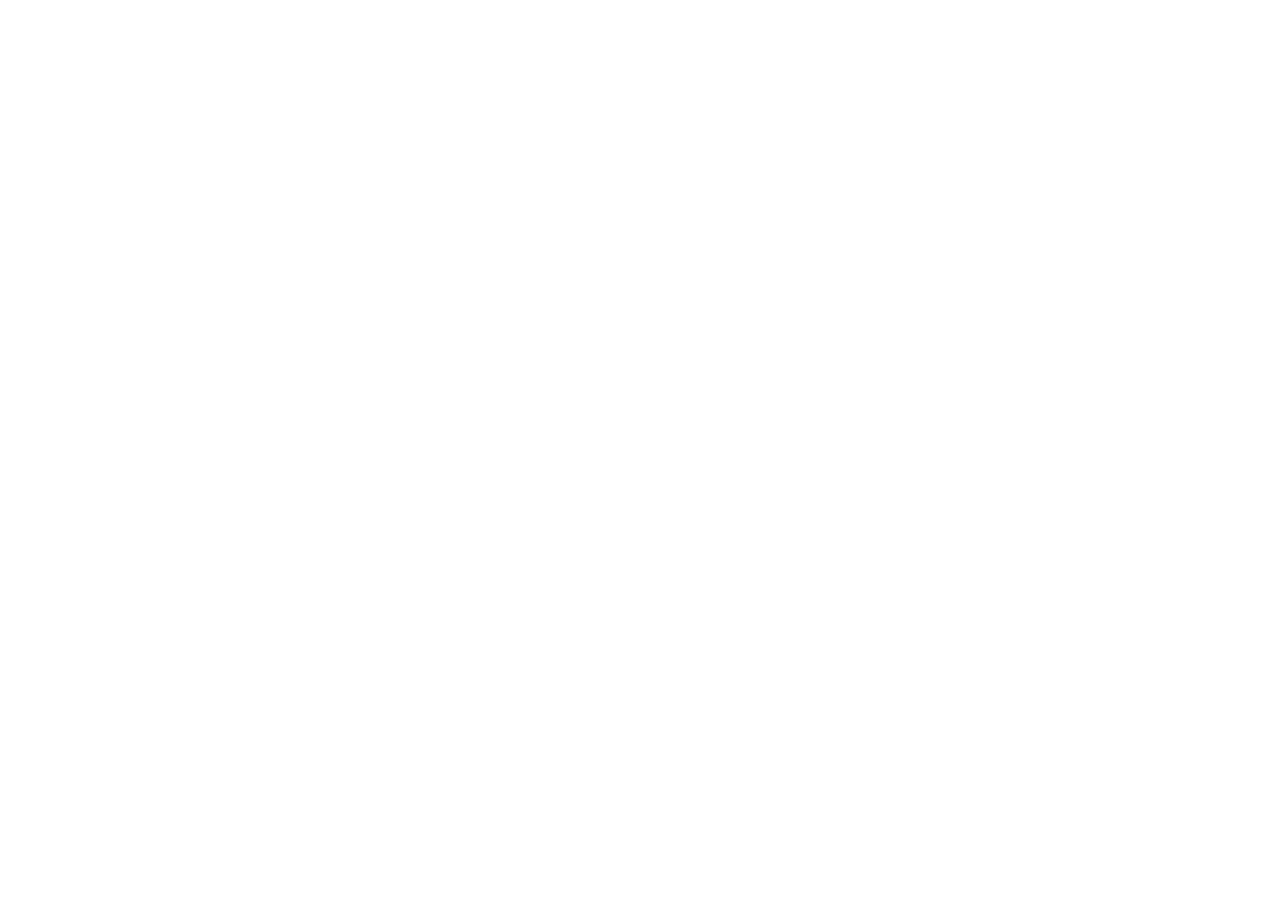
==== index.html @ 5d818b77 "Init commit" ====
<!DOCTYPE html>
<html lang="fr">
<head>
    <meta charset="UTF-8">
    <meta http-equiv="X-UA-Compatible" content="IE=edge">
    <meta name="viewport" content="width=device-width, initial-scale=1.0">
    <title>Teuchisama !</title>
</head>
<body>
    
</body>
</html>
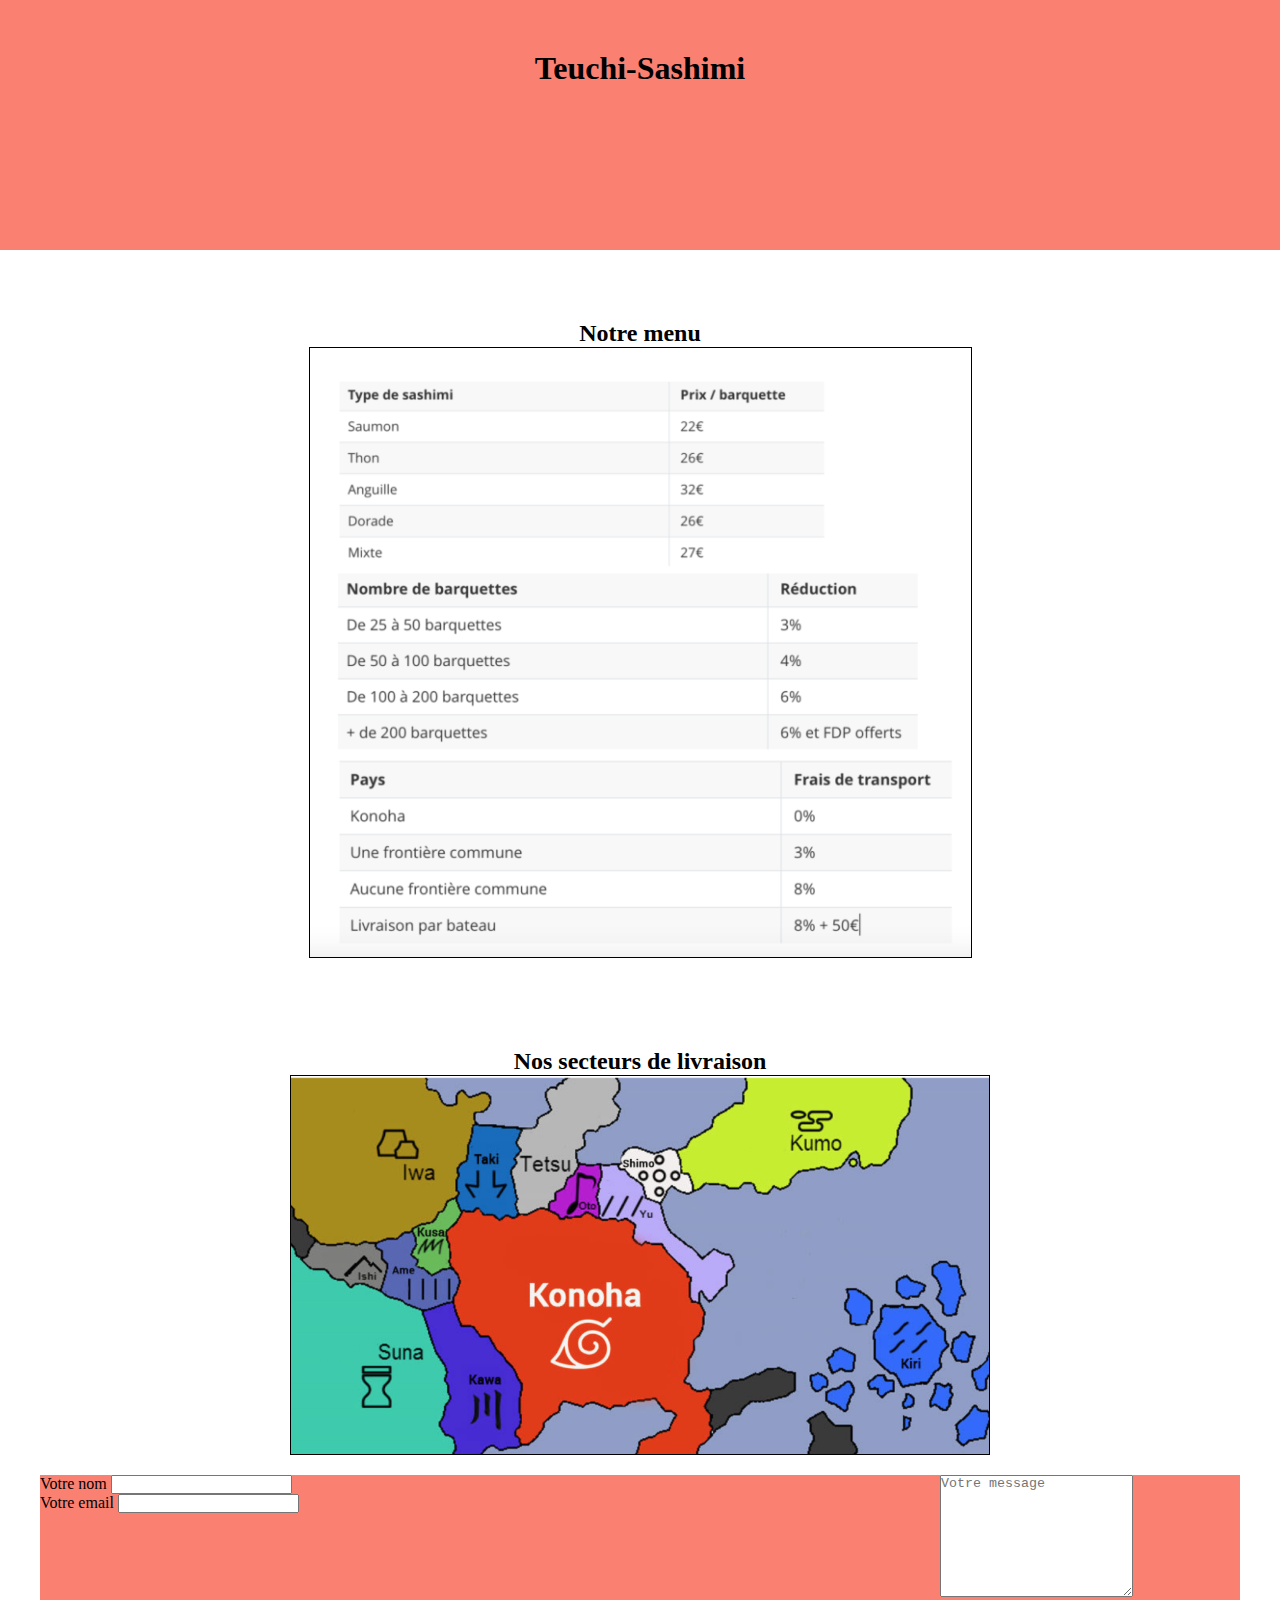
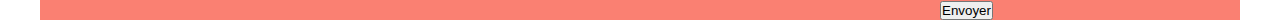
==== commit 4e37a894: "modif" ====
--- a/index.html
+++ b/index.html
@@ -4,9 +4,38 @@
     <meta charset="UTF-8">
     <meta http-equiv="X-UA-Compatible" content="IE=edge">
     <meta name="viewport" content="width=device-width, initial-scale=1.0">
+    <link rel="stylesheet" href="style.css">
     <title>Teuchisama !</title>
 </head>
 <body>
-    
+    <header>
+        <div class="container">
+        <h1>Teuchi-Sashimi</h1>
+    </div>
+    </header>
+    <main>
+        <section class="container">
+            
+            <h2>Notre menu</h2>
+            <img src="/images/menu-sashimi.png" alt="menu sashimi">
+        </section>
+        
+        <section class="container">
+            <h2>Nos secteurs de livraison</h2>
+            <img id="carte" src="/images/carte.png" alt="carte monde naruto">
+        </section>
+    </main>
+    <footer class="container">
+        <form action="post">
+            <div>
+                <p><label for="name">Votre nom</label>
+                <input type="text" name="name" id="name"></p>
+                <p><label for="email">Votre email</label>
+                <input type="email" name="email" id="email"></p>
+            </div>
+            <p><textarea name="message" id="message" cols="30" rows="8" placeholder="Votre message"></textarea>
+            <button type="submit">Envoyer</button></p>
+        </form>
+    </footer>
 </body>
 </html>--- a/style.css
+++ b/style.css
@@ -0,0 +1,48 @@
+*{
+    margin: 0;
+    padding: 0;
+    box-sizing: border-box;
+}
+
+header{
+    height: 250px;
+    background-color: salmon;
+}
+
+.container{
+    max-width: 1200px;
+    margin: 0 auto;
+}
+h1,
+h2{
+    text-align: center;
+    padding-top: 50px;
+}
+section{
+    /* width: 100%; */
+    padding: 20px 0;
+}
+section img{
+    border: 1px solid black;
+    margin: 0 auto;
+    display: block;
+
+ 
+}
+#carte{
+    width: 700px;
+}
+
+footer form{
+    background-color: salmon;
+    display: flex;
+    flex-wrap: wrap;
+    width: 100%;
+}
+footer form div,
+footer form textarea{
+    width: 75%;
+}
+footer form button{
+    display: block;
+}